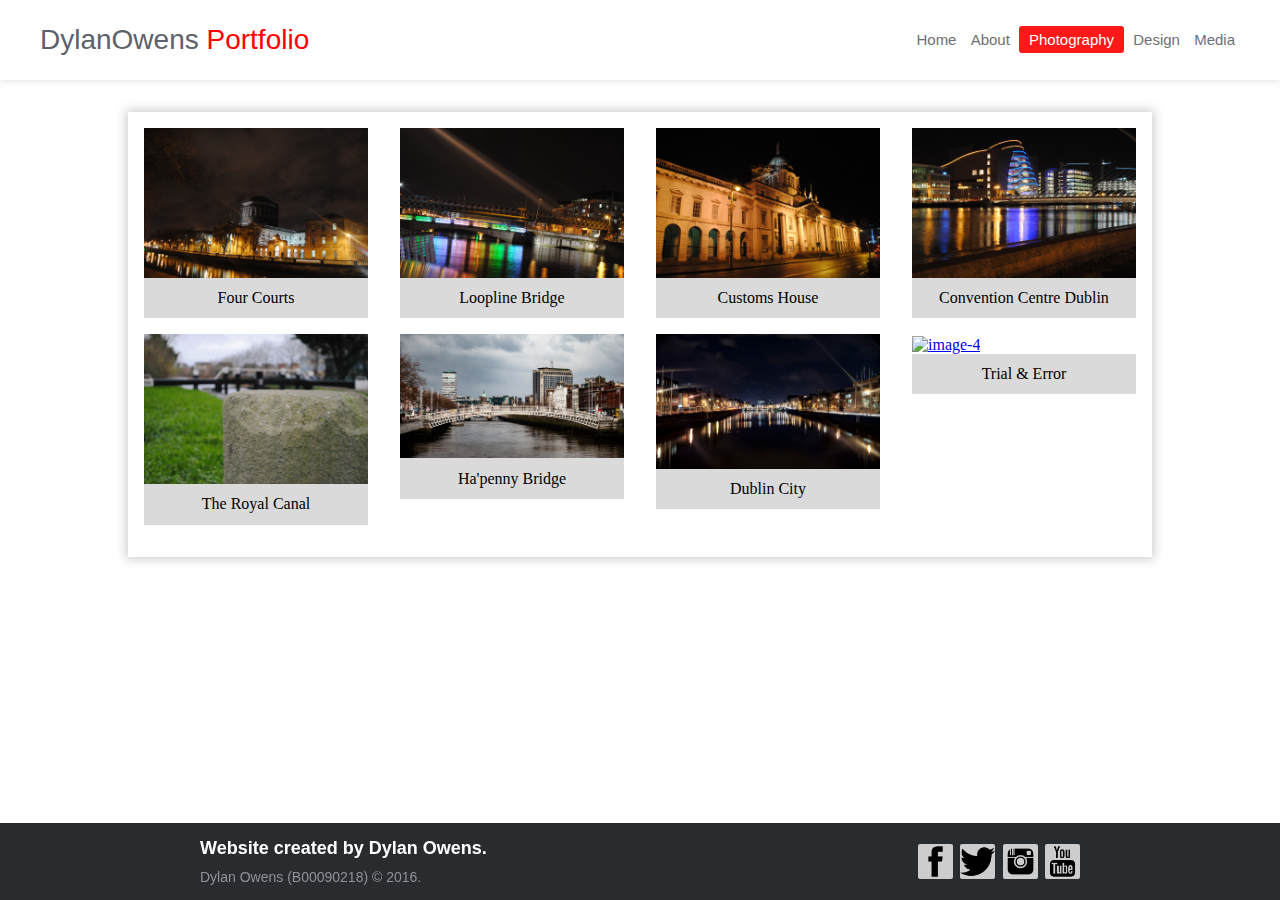
==== photography.html @ 1a87fb43 "Added files via upload" ====
<!DOCTYPE html>
<html>

<head>

	<meta charset="utf-8">

	<title>Photography</title>

	<link rel="stylesheet" href="css/photo_style.css">

</head>

<body>

<!-- Header -->

<header class="header">

	<div class="header-main">

		<h1><a href="#">DylanOwens<span> Portfolio</span></a></h1>

		<nav>
			<a href="index.html">Home</a>
			<a href="about.html">About</a>
			<a href="photography.html" class="selected">Photography</a>
			<a href="design.html">Design</a>
			<a href="media.html">Media</a>
		</nav>
	</div>

</header>

<!-- Website Content -->
    
    <main>
     <section>
         <figure>
             <a href="#" alt="image-2" title="image-001"><img src="images/pic1.JPG"></a>
             <figcaption>Four Courts</figcaption>
         </figure>
         <figure>
           <a href="#"><img src="images/pic2.JPG" alt="image-2" title="image-002"></a>
           <figcaption>Loopline Bridge</figcaption>
       </figure>
       <figure>
           <a href="#"><img src="images/pic3.JPG" alt="image-3" title="image-003"></a>
           <figcaption>Customs House</figcaption>
       </figure>
       <figure>
           <a href="#"><img src="images/pic4.JPG" alt="image-4" title="image-004"></a>
           <figcaption>Convention Centre Dublin</figcaption>
       </figure>
          <figure>
             <a href="#" alt="image-2" title="image-001"><img src="images/royalcanal.jpg"></a>
             <figcaption> The Royal Canal</figcaption>
         </figure>
         <figure>
           <a href="#"><img src="images/hapennybridge.JPG" alt="image-2" title="image-002"></a>
           <figcaption>Ha'penny Bridge</figcaption>
       </figure>
       <figure>
           <a href="#"><img src="images/dublincity.JPG" alt="image-3" title="image-003"></a>
           <figcaption>Dublin City</figcaption>
       </figure>
       <figure>
           <a href="#"><img src="images/banner.JPG" alt="image-4" title="image-004"></a>
           <figcaption>Trial & Error</figcaption>
       </figure>
       
         
     </section>
    </main>




<!-- Footer -->

	<footer>
		
		<div class="footer">

			<div class="footer-right">

				<a href="http://www.facebook.com/trialanderrordjs"><img src="images/facebook_icon.png"></a> 
				<a href="http://www.twitter.com/trial_error_djs""><img src="images/twitter_icon.png"></a> 
				<a href="http://www.instagram.com/trialanderrordjs"><img src="images/instagram_icon.png"></a> 
				<a href="http://www.youtube.com"><img src="images/youtube_icon.png"></a> 

			</div>

			<div class="footer-left">

				<p class="footer-links">Website created by Dylan Owens.</p>

				<p>Dylan Owens (B00090218) © 2016.</p>
			</div>

		</div>

	</footer>


</body>


</html>
---- css/photo_style.css ----
.header{
	padding: 20px 40px;
	box-sizing:border-box;
	box-shadow: 0 0 7px 0 rgba(0, 0, 0, 0.15);
	height: 80px;
	background-color: #fff;
}

.header .header-main {
	max-width: 1200px;
	text-align: center;
	margin: 0 auto;
}

/* Logo */

.header .header-main h1{
	float: left;
	font: normal 28px Cookie, Arial, Helvetica, sans-serif;
	line-height: 40px;
	margin: 0;
}

.header .header-main h1 span {
	color: #ff0000;
}

/* Links */

.header .header-main a {
	color: #5c616a;
	text-decoration: none;
}

.header .header-main nav{
	font:15px Arial, Helvetica, sans-serif;
	line-height: 40px;
	float: right;
}

.header .header-main nav a{
	display: inline-block;
	padding: 0 5px;
	opacity: 0.9;
	text-decoration:none;
	color: #5c616a;
	line-height:1;
}

.header .header-main nav a.selected {
	background-color: #ff0000;
	color: #ffffff;
	border-radius: 3px;
	padding:6px 10px;
}

/* Response/Fluid. */

@media all and (max-width: 600px) {

	.header {
		padding: 20px 0;
		height: 85px;
	}

	.header .header-main h1 {
		float: none;
		margin: -8px 0 10px;
		text-align: center;
		font-size: 24px;
		line-height: 1;
	}

	.header .header-main nav {
		line-height: 1;
		float:none;
	}

	.header .header-main nav a {
		font-size: 13px;
	}

}

/* Content/Body */



body,html,h1,h2,p, div,a,img,header,footer,span,section,nav,aside,article,figure,figcaption{
    margin: 0;
    padding: 0;
}

*{box-sizing: border-box;}
main{
    width: 80%;
    margin: 2rem auto;
}
section{
    width:100%;
    box-shadow: 0 0 10px 2px #ccc;
    padding: 1rem 0;
}
figure{
    width: calc(100% / 4);
    float: left;
    position: relative;
    margin-bottom: 1rem;
}
section::after,section::before{
    content: "";
    display: block;
}
section::after{
    clear: both;
}
figure a{
    display: block;
    height: 100%;
    width: calc(100% - 2rem);
    margin-left: 1rem;
}
figure img{
    width: 100%;
    vertical-align: middle;
    margin-bottom: 0;
}
figcaption{
    background: #dadada;
    color: #000000;
    text-align: center;
    padding: .7rem;
    margin: 0 1rem;
}













/* Footer  */

footer{
	background-color: #292c2f;
	box-shadow: 0 1px 1px 0 rgba(0, 0, 0, 0.12);
	width: 100%;
	text-align: left;
	font: normal 16px sans-serif;
	padding: 15px 20px;
	position: fixed;
	bottom: 0;
	clear: both;
}

footer .footer {
	max-width: 880px;
	margin: 0 auto;
}

footer .footer-left p{
	color:  #8f9296;
	font-size: 14px;
	margin: 0;
}

/* Footer links */

footer p.footer-links{
	font-size:18px;
	font-weight: bold;
	color:  #ffffff;
	margin: 0 0 10px;
	padding: 0;
}

footer p.footer-links img{
	display:inline-block;
	line-height: 1.8;
	text-decoration: none;
	color:  inherit;
}

footer .footer-right{
	float: right;
	margin-top: 6px;
	max-width: 180px;
}

footer .footer-right img{
	display: inline-block;
	width: 35px;
	height: 35px;
	background-color:  #cdcdcd;
	border-radius: 2px;

	font-size: 20px;
	color: #ffffff;
	text-align: center;
	line-height: 35px;

	margin-left: 3px;
}

/* Footer Fluid */

@media (max-width: 600px) {

	footer .footer-left,
	footer .footer-right{
		text-align: center;
	}

	footer .footer-right{
		float: none;
		margin: 0 auto 20px;
	}

	footer .footer-left p.footer-links{
		line-height: 1.8;
	}
}
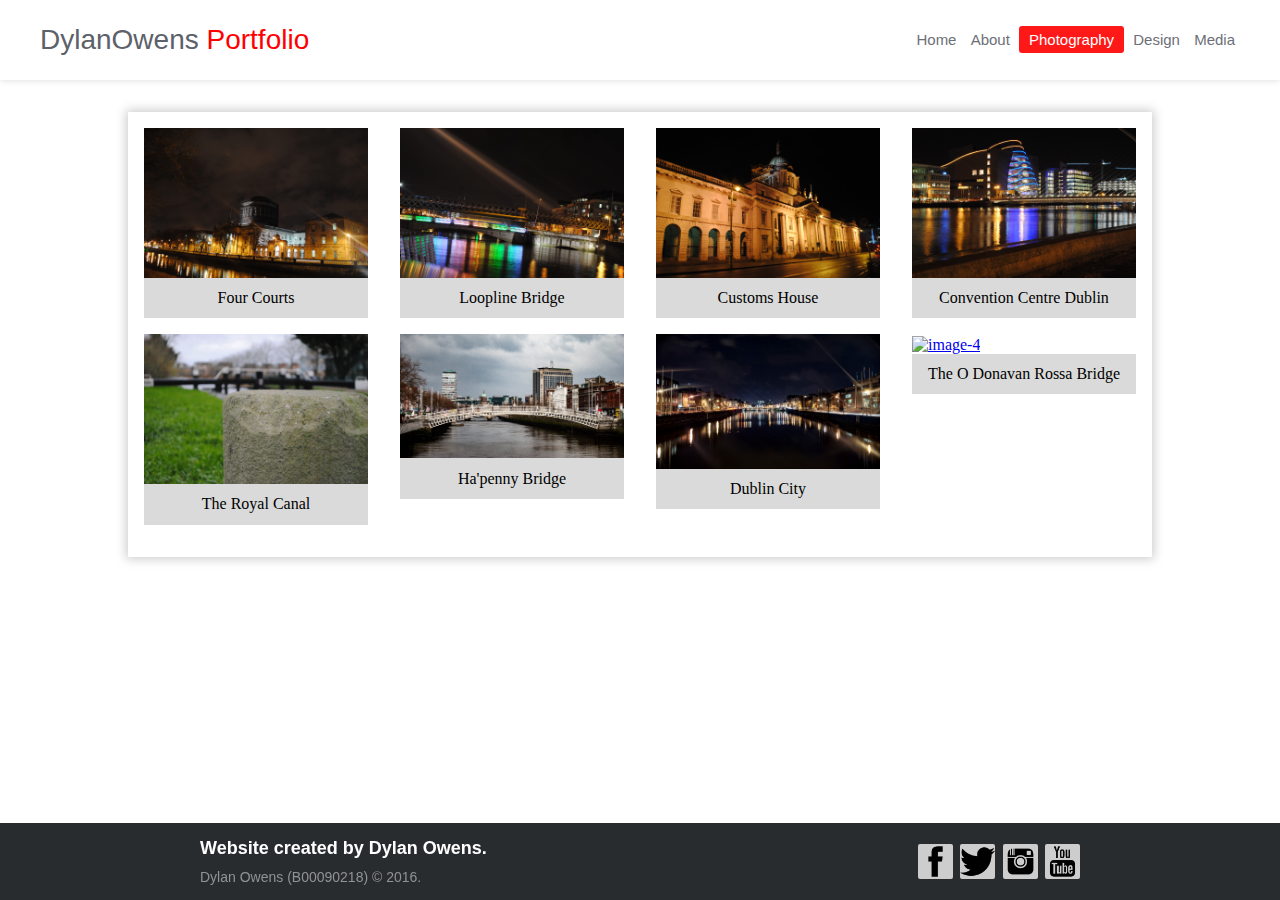
==== commit e7a2771d: "Added files via upload" ====
--- a/photography.html
+++ b/photography.html
@@ -65,8 +65,8 @@
            <figcaption>Dublin City</figcaption>
        </figure>
        <figure>
-           <a href="#"><img src="images/banner.JPG" alt="image-4" title="image-004"></a>
-           <figcaption>Trial & Error</figcaption>
+           <a href="#"><img src="images/odonavanbridge.JPG" alt="image-4" title="image-004"></a>
+           <figcaption>The O Donavan Rossa Bridge</figcaption>
        </figure>
        
          
